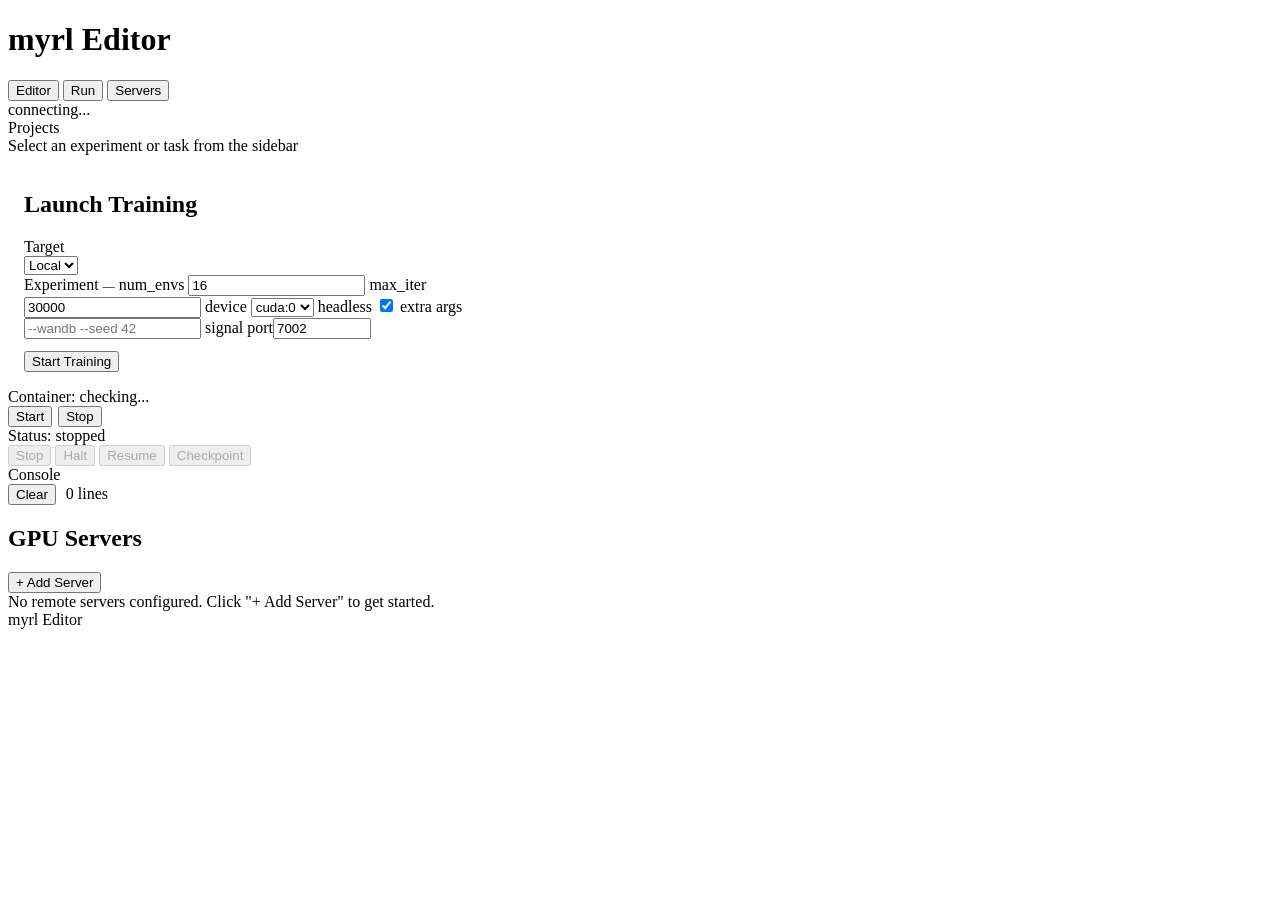
==== myrl/scripts/editor/index.html @ 100a5c07 "Editor modularization + OBS graph editor enhancement + auto reward schema - Split monolithic editor." ====
<!DOCTYPE html>
<html lang="zh">
<head>
<meta charset="utf-8">
<title>myrl Editor</title>
<link rel="stylesheet" href="/editor/css/theme.css">
<link rel="stylesheet" href="/editor/css/layout.css">
<link rel="stylesheet" href="/editor/css/obs-graph.css">
<link rel="stylesheet" href="/editor/css/servers.css">
<link rel="stylesheet" href="/editor/css/modal.css">
</head>
<body>

<header>
  <h1>myrl Editor</h1>
  <div class="tabs">
    <button class="tab active" onclick="switchPage('editor')">Editor</button>
    <button class="tab" onclick="switchPage('run')">Run</button>
    <button class="tab" onclick="switchPage('servers')">Servers</button>
  </div>
  <div class="conn"><span class="dot off" id="connDot"></span><span id="connText">connecting...</span></div>
</header>

<!-- ════════ Editor Page ════════ -->
<div class="page active" id="page-editor">
  <div class="layout">
    <div class="sidebar" id="sidebar">
      <div class="section-title">Projects</div>
      <div id="expList"></div>
    </div>

    <div class="main">
      <!-- ── Empty state ── -->
      <div class="config" id="emptyPanel">
        <div class="empty">Select an experiment or task from the sidebar</div>
      </div>

      <!-- ── Experiment Detail View ── -->
      <div class="exp-detail" id="expDetailPanel" style="display:none">
        <h2 id="expTitle"></h2>
        <div class="exp-meta"><span id="expVersion"></span> <span id="expDesc"></span></div>

        <!-- Assets -->
        <div class="exp-section">
          <div class="exp-section-header" onclick="this.nextElementSibling.style.display=this.nextElementSibling.style.display==='none'?'':'none'">
            <h3>Assets</h3>
            <span class="badge badge-count" id="assetCount">0</span>
          </div>
          <div class="exp-section-body" id="assetList"></div>
        </div>

        <!-- Reward Pipeline -->
        <div class="exp-section">
          <div class="exp-section-header">
            <h3>Reward Pipeline</h3>
            <span class="badge badge-count" id="rewTermCount">0</span>
            <span id="rewDirtyBadge" class="badge" style="display:none;background:#f0ad4e;color:#000">unsaved</span>
            <button class="btn sm primary" id="rewSaveBtn" style="display:none;margin-left:auto" onclick="saveRewardPipeline()">Save</button>
          </div>
          <!-- Ratio bar -->
          <div id="rewRatioBar" class="rew-ratio-bar"></div>
          <!-- Global controls -->
          <div class="rew-global-controls" id="rewGlobalCtrl" style="display:none">
            <label>Total Scale: <input type="number" id="rewTotalScale" value="1.0" step="0.1" min="0.1" max="10" style="width:60px"></label>
            <label><input type="checkbox" id="rewNormalize"> Running Normalize</label>
          </div>
          <div class="exp-section-body" id="rewardList"></div>
          <div style="padding:6px 8px">
            <select id="rewAddSelect" style="background:var(--bg);color:var(--text);border:1px solid var(--border);padding:3px 8px;border-radius:3px;font-family:inherit;font-size:11px;width:100%">
              <option value="">+ Add reward term...</option>
            </select>
          </div>
        </div>

        <!-- Obs Pipeline Graph Editor -->
        <div class="exp-section">
          <div class="exp-section-header">
            <h3>Observation Pipeline</h3>
            <span class="badge badge-count" id="obsBlockCount">0</span>
            <span id="obsDirtyBadge" class="badge" style="display:none;background:#f0ad4e;color:#000">unsaved</span>
            <button class="btn sm" onclick="obsShowAddMenu(event)">+ Block</button>
            <button class="btn sm" onclick="obsFitView()">Fit</button>
            <button class="btn sm" onclick="obsResetLayout()">Layout</button>
            <button class="btn sm primary" id="obsSaveBtn" style="display:none;margin-left:auto" onclick="saveObsPipeline()">Save</button>
          </div>
          <div class="obs-graph-container" id="obsGraphContainer" style="display:none">
            <canvas id="obsCanvas"></canvas>
            <div id="obsInspector" class="obs-inspector" style="display:none"></div>
          </div>
          <div id="obsFallback" class="exp-section-body">
            <div class="todo-hint">Select an experiment with an obs pipeline to load the graph editor</div>
          </div>
        </div>

        <!-- Algorithm -->
        <div class="exp-section">
          <div class="exp-section-header">
            <h3>Algorithm</h3>
            <span id="algoDirtyBadge" class="badge" style="display:none;background:#f0ad4e;color:#000">unsaved</span>
            <button class="btn sm primary" id="algoSaveBtn" style="display:none;margin-left:auto" onclick="saveAlgoPipeline()">Save</button>
          </div>
          <div class="exp-section-body" id="algoInfo"></div>
        </div>

      </div>

      <!-- ── Task Config View ── -->
      <div class="config" id="taskConfigPanel" style="display:none">
        <h2 id="taskTitle"></h2>
        <div class="desc" id="taskDesc"></div>
      </div>
    </div>
  </div>
</div>

<!-- ════════ Run Page ════════ -->
<div class="page" id="page-run">
  <div style="flex:1;display:flex;flex-direction:column;overflow:hidden">
    <div class="config" style="padding:16px">
      <h2>Launch Training</h2>
      <div class="fields" style="max-width:480px">
        <label>Target</label>
        <div class="target-select">
          <span class="target-dot" id="targetDot" style="background:var(--ok)"></span>
          <select id="cfgTarget" onchange="onTargetChange()"><option value="">Local</option></select>
        </div>
        <label>Experiment</label> <span id="runSelectedExp" style="font-size:12px;color:var(--accent)">—</span>
        <label>num_envs</label>   <input type="number" id="cfgEnvs" value="16" min="1">
        <label>max_iter</label>   <input type="number" id="cfgIter" value="30000" min="1">
        <label>device</label>     <select id="cfgDevice"><option>cuda:0</option><option>cuda:1</option><option>cpu</option></select>
        <label>headless</label>   <input type="checkbox" id="cfgHeadless" checked>
        <label>extra args</label> <input type="text" id="cfgExtra" placeholder="--wandb --seed 42">
        <label>signal port</label><input type="number" id="cfgSignalPort" value="7002" style="width:90px">
      </div>
      <div style="margin-top:12px;display:flex;gap:8px;align-items:center">
        <button class="btn primary" id="btnStart" onclick="startTraining()">Start Training</button>
        <span style="font-size:11px;color:var(--dim)" id="targetHint"></span>
      </div>
    </div>

    <div class="status-panel" style="border-bottom:1px solid var(--border);gap:10px">
      <span>Container: <span class="dot off" id="containerDot"></span><span id="containerState">checking...</span></span>
      <div style="display:flex;gap:6px">
        <button class="btn sm" id="btnContainerStart" onclick="containerCmd('start')">Start</button>
        <button class="btn sm danger" id="btnContainerStop" onclick="containerCmd('stop')">Stop</button>
      </div>
    </div>

    <div class="status-panel" id="statusPanel">
      <span>Status: <span class="state state-stopped" id="stateLabel">stopped</span></span>
      <span id="iterLabel"></span>
      <span id="etaLabel"></span>
      <span class="gpu-info" id="gpuLabel"></span>
      <div class="controls">
        <button class="btn sm danger" id="btnStop" onclick="postCmd('stop')" disabled>Stop</button>
        <button class="btn sm" id="btnHalt" onclick="postCmd('halt')" disabled>Halt</button>
        <button class="btn sm" id="btnResume" onclick="postCmd('resume')" disabled>Resume</button>
        <button class="btn sm" id="btnCkpt" onclick="postCmd('checkpoint')" disabled>Checkpoint</button>
      </div>
    </div>

    <div class="console-wrap">
      <div class="console-title">
        <span>Console</span>
        <span style="display:flex;gap:10px;align-items:center">
          <button class="btn sm" onclick="clearConsole()">Clear</button>
          <span id="consoleCount">0 lines</span>
        </span>
      </div>
      <div class="console" id="console"></div>
    </div>
  </div>
</div>

<!-- ════════ Servers Page ════════ -->
<div class="page" id="page-servers">
  <div class="servers-page">
    <div class="servers-header">
      <h2>GPU Servers</h2>
      <button class="btn primary" onclick="toggleAddForm()">+ Add Server</button>
    </div>

    <div class="add-form" id="addForm" style="display:none">
      <h3>Add Server</h3>
      <div class="fields">
        <label>Name</label>        <input type="text" id="srvName" placeholder="A100 Lab">
        <label>SSH Host</label>    <input type="text" id="srvHost" placeholder="user@192.168.1.100">
        <label>SSH Port</label>    <input type="number" id="srvPort" value="22">
        <label>SSH Key</label>     <input type="text" id="srvKey" placeholder="~/.ssh/id_ed25519 (empty=default)">
        <label>Remote Dir</label>  <input type="text" id="srvDir" value="~/Ezios_RL_Toolbox">
        <label>Mode</label>        <select id="srvMode"><option value="tunnel">SSH Tunnel</option><option value="direct">Direct (Tailscale)</option></select>
      </div>
      <div class="actions">
        <button class="btn" onclick="toggleAddForm()">Cancel</button>
        <button class="btn primary" onclick="addServer()">Add</button>
      </div>
    </div>

    <div class="server-grid" id="serverGrid">
      <div class="empty" id="noServers">No remote servers configured. Click "+ Add Server" to get started.</div>
    </div>
  </div>
</div>

<!-- ═══ Operation Modal ═══ -->
<div class="modal-overlay" id="opModal" style="display:none" onclick="if(event.target===this)this.style.display='none'">
  <div class="modal">
    <h3 id="opModalTitle">Operation</h3>
    <div style="font-size:11px;color:var(--dim)" id="opModalStatus">waiting...</div>
    <div class="modal-console" id="opModalConsole"></div>
    <div class="modal-actions">
      <button class="btn" onclick="document.getElementById('opModal').style.display='none'">Close</button>
    </div>
  </div>
</div>

<!-- ═══ Deploy Modal ═══ -->
<div class="modal-overlay" id="deployModal" style="display:none" onclick="if(event.target===this)this.style.display='none'">
  <div class="modal" style="min-width:420px">
    <h3>Deploy Package</h3>
    <div class="fields">
      <label>Package Path</label> <input type="text" id="deployPkgPath" placeholder="/path/to/experiment.myrlpkg">
      <label>Server</label>       <span id="deployTarget" style="font-size:12px"></span>
    </div>
    <div class="modal-actions">
      <button class="btn" onclick="document.getElementById('deployModal').style.display='none'">Cancel</button>
      <button class="btn primary" onclick="deployPackage()">Deploy</button>
    </div>
  </div>
</div>

<footer>
  <span id="footInfo">myrl Editor</span>
  <a id="scopeLink" href="#" style="display:none" target="_blank">Oscilloscope</a>
</footer>

<script type="module" src="/editor/js/app.js"></script>
</body>
</html>
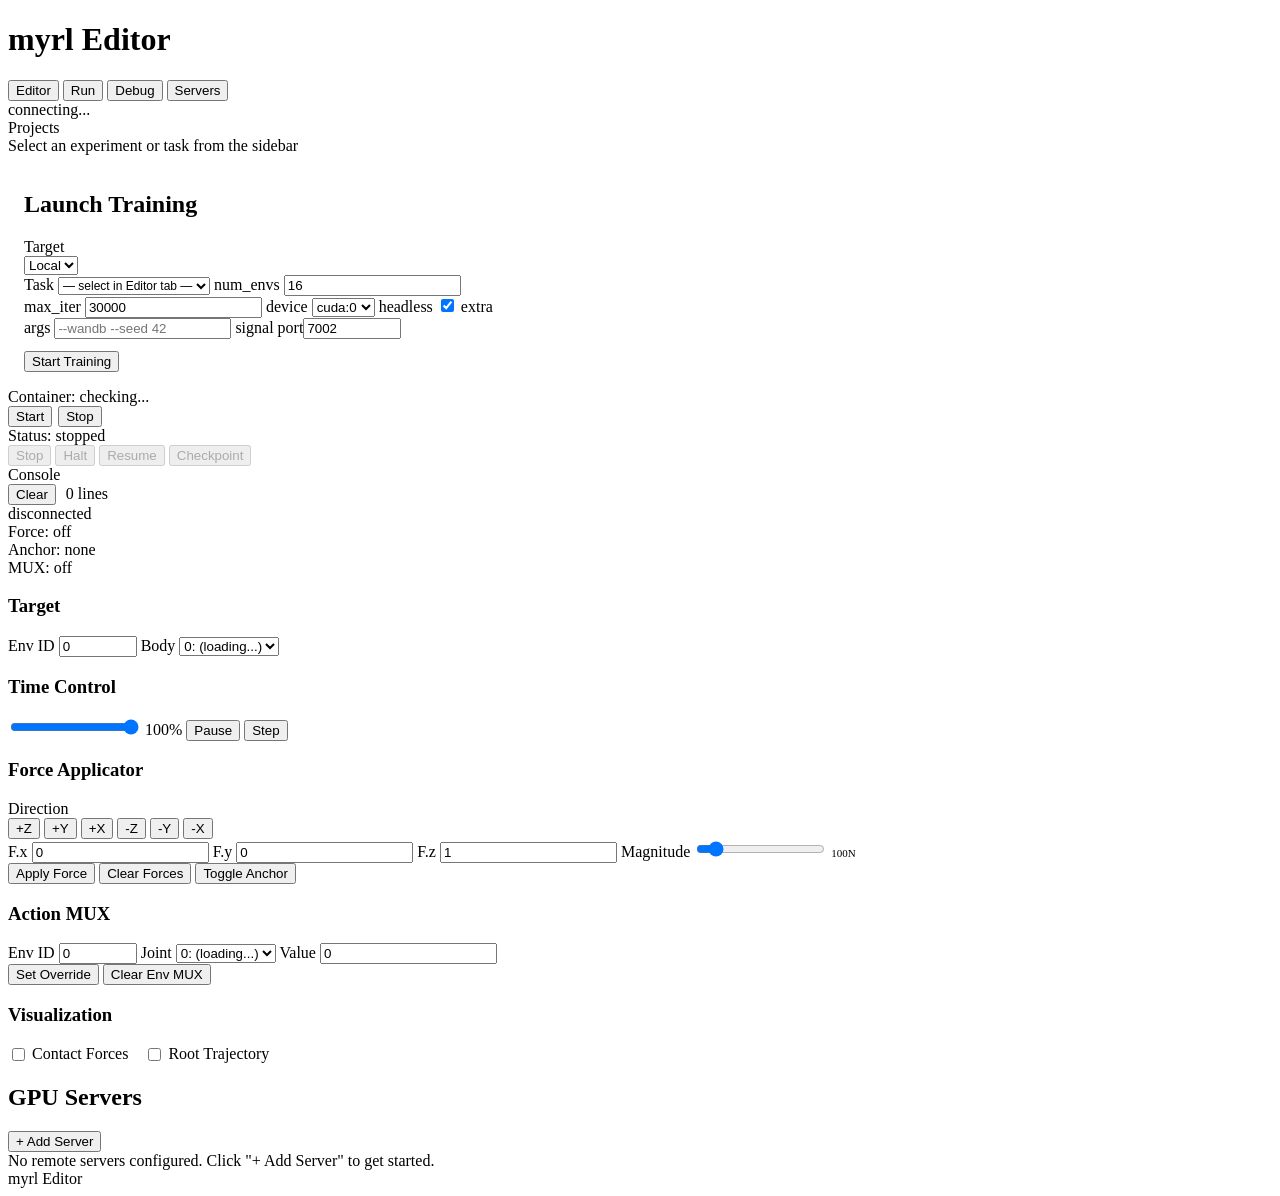
==== commit ab80d604: "添加动态reward在学习信号的占比" ====
--- a/myrl/scripts/editor/index.html
+++ b/myrl/scripts/editor/index.html
@@ -8,6 +8,8 @@
 <link rel="stylesheet" href="/editor/css/obs-graph.css">
 <link rel="stylesheet" href="/editor/css/servers.css">
 <link rel="stylesheet" href="/editor/css/modal.css">
+<link rel="stylesheet" href="/editor/css/robot-viewer.css">
+<link rel="stylesheet" href="/editor/css/debug-tools.css">
 </head>
 <body>
 
@@ -16,6 +18,7 @@
   <div class="tabs">
     <button class="tab active" onclick="switchPage('editor')">Editor</button>
     <button class="tab" onclick="switchPage('run')">Run</button>
+    <button class="tab" onclick="switchPage('debug')">Debug</button>
     <button class="tab" onclick="switchPage('servers')">Servers</button>
   </div>
   <div class="conn"><span class="dot off" id="connDot"></span><span id="connText">connecting...</span></div>
@@ -49,6 +52,20 @@
           <div class="exp-section-body" id="assetList"></div>
         </div>
 
+        <!-- Robot & Sensors -->
+        <div class="exp-section">
+          <div class="exp-section-header" onclick="this.nextElementSibling.style.display=this.nextElementSibling.style.display==='none'?'':'none'">
+            <h3>Robot & Sensors</h3>
+            <span class="badge badge-count" id="sensorCount">0</span>
+            <span id="sensorDirtyBadge" class="badge" style="display:none;background:#f0ad4e;color:#000">unsaved</span>
+            <button class="btn sm" onclick="robotResetView();event.stopPropagation()">Reset View</button>
+            <button class="btn sm primary" id="sensorSaveBtn" style="display:none;margin-left:auto" onclick="saveSensorManifest();event.stopPropagation()">Save</button>
+          </div>
+          <div class="exp-section-body" id="robotSensorPanel">
+            <div class="todo-hint">Select an experiment to load robot viewer</div>
+          </div>
+        </div>
+
         <!-- Reward Pipeline -->
         <div class="exp-section">
           <div class="exp-section-header">
@@ -69,6 +86,27 @@
             <select id="rewAddSelect" style="background:var(--bg);color:var(--text);border:1px solid var(--border);padding:3px 8px;border-radius:3px;font-family:inherit;font-size:11px;width:100%">
               <option value="">+ Add reward term...</option>
             </select>
+          </div>
+
+          <!-- Reward Timeline (Part A + 预训练 overlay) -->
+          <div class="rt-section">
+            <div class="rt-header">
+              <button class="btn sm" id="rtToggle">▼ Reward Timeline</button>
+              <label class="rt-ctrl">X:
+                <select id="rtXAxis" class="rt-select">
+                  <option value="step">step</option>
+                  <option value="iteration">iteration</option>
+                  <option value="wall_clock">wall-clock (s)</option>
+                </select>
+              </label>
+              <button class="btn sm" id="rtFreeze">Freeze</button>
+              <button class="btn sm" id="rtSmokeBtn" style="display:none" title="Run 200-step random policy probe">Sim smoke ▶</button>
+              <span id="rtWarnBadge" class="rt-warn" style="display:none"></span>
+            </div>
+            <div id="rtCanvasContainer" class="rt-canvas-container">
+              <canvas id="rtCanvas" class="rt-canvas"></canvas>
+              <div id="rtLegend" class="rt-legend"></div>
+            </div>
           </div>
         </div>
 
@@ -124,7 +162,7 @@
           <span class="target-dot" id="targetDot" style="background:var(--ok)"></span>
           <select id="cfgTarget" onchange="onTargetChange()"><option value="">Local</option></select>
         </div>
-        <label>Experiment</label> <span id="runSelectedExp" style="font-size:12px;color:var(--accent)">—</span>
+        <label>Task</label> <select id="runTaskSelect" style="font-size:12px"><option value="">— select in Editor tab —</option></select>
         <label>num_envs</label>   <input type="number" id="cfgEnvs" value="16" min="1">
         <label>max_iter</label>   <input type="number" id="cfgIter" value="30000" min="1">
         <label>device</label>     <select id="cfgDevice"><option>cuda:0</option><option>cuda:1</option><option>cpu</option></select>
@@ -172,6 +210,103 @@
   </div>
 </div>
 
+<!-- ════════ Debug Tools Page ════════ -->
+<div class="page" id="page-debug">
+  <div class="debug-page">
+
+    <!-- Status Bar -->
+    <div class="debug-status-bar">
+      <div class="status-item"><span class="dot off" id="debugConnDot"></span><span id="debugConnText">disconnected</span></div>
+      <div class="status-item"><span class="status-label">Force:</span> <span id="dbgForceStatus">off</span></div>
+      <div class="status-item"><span class="status-label">Anchor:</span> <span id="dbgAnchorStatus">none</span></div>
+      <div class="status-item"><span class="status-label">MUX:</span> <span id="dbgMuxStatus">off</span></div>
+    </div>
+
+    <!-- Shared: env + body selectors -->
+    <div class="debug-section">
+      <div class="debug-section-header"><h3>Target</h3></div>
+      <div class="debug-section-body">
+        <div class="debug-form">
+          <label>Env ID</label> <input type="number" id="dbgEnvId" value="0" min="0" style="width:70px">
+          <label>Body</label>   <select id="dbgBodySel"><option value="0">0: (loading...)</option></select>
+        </div>
+      </div>
+    </div>
+
+    <!-- Time Scale -->
+    <div class="debug-section">
+      <div class="debug-section-header" onclick="this.parentElement.classList.toggle('collapsed')"><h3>Time Control</h3></div>
+      <div class="debug-section-body">
+        <div class="time-control">
+          <input type="range" id="dbgTimeSlider" min="1" max="100" value="100" oninput="dbgSetTimeScale()">
+          <span class="time-label" id="dbgTimeLabel">100%</span>
+          <button class="btn sm" id="dbgPauseBtn" onclick="dbgTogglePause()">Pause</button>
+          <button class="btn sm" onclick="dbgSingleStep()">Step</button>
+        </div>
+      </div>
+    </div>
+
+    <!-- Force Applicator -->
+    <div class="debug-section">
+      <div class="debug-section-header" onclick="this.parentElement.classList.toggle('collapsed')"><h3>Force Applicator</h3></div>
+      <div class="debug-section-body">
+        <div class="debug-form">
+          <label>Direction</label>
+          <div class="force-dir-grid">
+            <button onclick="dbgSetForceDir(0,0,1)">+Z</button>
+            <button onclick="dbgSetForceDir(0,1,0)">+Y</button>
+            <button onclick="dbgSetForceDir(1,0,0)">+X</button>
+            <button onclick="dbgSetForceDir(0,0,-1)">-Z</button>
+            <button onclick="dbgSetForceDir(0,-1,0)">-Y</button>
+            <button onclick="dbgSetForceDir(-1,0,0)">-X</button>
+          </div>
+          <label>F.x</label> <input type="number" id="dbgFx" value="0" step="0.1">
+          <label>F.y</label> <input type="number" id="dbgFy" value="0" step="0.1">
+          <label>F.z</label> <input type="number" id="dbgFz" value="1" step="0.1">
+          <label>Magnitude</label> <input type="range" id="dbgForceMag" min="0" max="1000" value="100" oninput="document.getElementById('dbgForceMagVal').textContent=this.value+'N'"><span id="dbgForceMagVal" style="font-size:11px;margin-left:4px">100N</span>
+        </div>
+        <div class="debug-actions">
+          <button class="btn sm primary" onclick="dbgApplyForce()">Apply Force</button>
+          <button class="btn sm" onclick="dbgClearForce()">Clear Forces</button>
+          <button class="btn sm" onclick="dbgToggleAnchor()">Toggle Anchor</button>
+        </div>
+      </div>
+    </div>
+
+    <!-- Action MUX -->
+    <div class="debug-section">
+      <div class="debug-section-header" onclick="this.parentElement.classList.toggle('collapsed')"><h3>Action MUX</h3></div>
+      <div class="debug-section-body">
+        <div class="debug-form">
+          <label>Env ID</label>  <input type="number" id="dbgMuxEnv" value="0" min="0" style="width:70px">
+          <label>Joint</label>   <select id="dbgMuxJoint"><option value="0">0: (loading...)</option></select>
+          <label>Value</label>   <input type="number" id="dbgMuxValue" value="0" step="0.01">
+        </div>
+        <div class="debug-actions">
+          <button class="btn sm primary" onclick="dbgMuxSet()">Set Override</button>
+          <button class="btn sm" onclick="dbgMuxClear()">Clear Env MUX</button>
+        </div>
+      </div>
+    </div>
+
+    <!-- Visualization -->
+    <div class="debug-section">
+      <div class="debug-section-header" onclick="this.parentElement.classList.toggle('collapsed')"><h3>Visualization</h3></div>
+      <div class="debug-section-body">
+        <div style="display:flex;gap:16px">
+          <label style="display:flex;align-items:center;gap:4px;cursor:pointer">
+            <input type="checkbox" id="dbgVizContacts" onchange="dbgSetViz()"> Contact Forces
+          </label>
+          <label style="display:flex;align-items:center;gap:4px;cursor:pointer">
+            <input type="checkbox" id="dbgVizTrajectory" onchange="dbgSetViz()"> Root Trajectory
+          </label>
+        </div>
+      </div>
+    </div>
+
+  </div>
+</div>
+
 <!-- ════════ Servers Page ════════ -->
 <div class="page" id="page-servers">
   <div class="servers-page">
